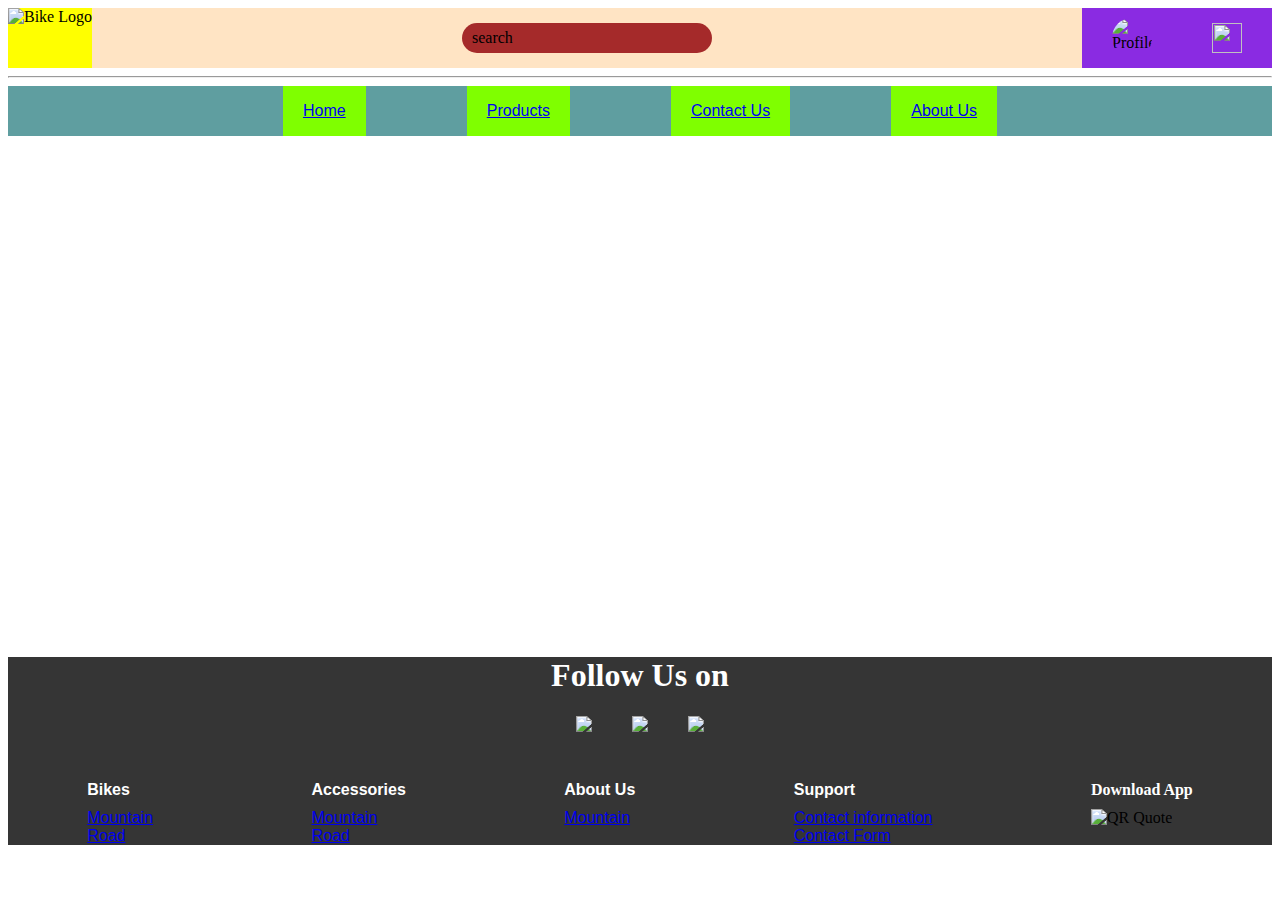
==== index.html @ 745ad94d "Update" ====
<!DOCTYPE html>
<html>
<head>
    <meta charset="UTF-8" />
    <title>title</title>
    <link rel="stylesheet" href="Style.css" type="text/css">
    <style>
        a,li{
            font-family: Arial, Helvetica, sans-serif;
        }
        .background-image{
            width: 100%;
            height: 500px;
            background-image: url(https://cdn.outsideonline.com/wp-content/uploads/2023/02/pinkbike-bike-type-lead_h.jpeg);
            background-size: cover;
        }
       

        
    </style>
</head>
<body >
    <header>
        <section class="main-header-section">

            <div class="main-header-section-logo">
                <img src="https://images-platform.99static.com//w75oA_U4veNm_rXBh2MXazF2BUs=/418x437:1572x1591/fit-in/500x500/99designs-contests-attachments/123/123162/attachment_123162739" 
                alt="Bike Logo" style="width: fit-content;">
            </div>
            <div class="main-header-section-search">
                <p style="padding-left:10px;">search</p>
            </div>

            <div class="main-header-section-profile">
                <img src="../Photos/IMG_20220201_143502.png" class="main-header-section-pic" alt="Profile" >
                <img src="../Photos/Cart.png" class="main-header-section-cart">
            </div>

        </section>
        <hr>
        <section>
            <nav class="main-header-section-nav">
                <ul id="ul-nostyle">
                    <li><a href="index.html">Home</a></li>
                    <li><a href="index.html">Products</a></li>
                    <li><a href="index.html">Contact Us</a></li>
                    <li><a href="index.html">About Us</a></li>
                </ul>
            </nav>
        </section>
    </header>
    <section class="background-image">
        
    </section>
    
    
    
</body>
<footer style="background-color:rgb(53, 53, 53);">

    <!--Social Media-->
    <h1 style="text-align: center;color: white;">Follow Us on</h1>
    <div class="main-footer-sm">
        <a href="https://www.facebook.com/">
            <img src="../Photos/FaceBook.png">
        </a>
        <a href="https://www.instagram.com/">
            <img src="../Photos/Instagram.png">
        </a>
        <a href="https://twitter.com/">
            <img src="../Photos/Twitter.png">
        </a>
    </div>

    <!--Site Map-->
    <div class="main-footer-sitemap">
        <ul id="ul-nostyle">
            <li class="main-footer-sitemap-catagory">Bikes</li>
            <li><a href="#">Mountain</a></li>
            <li><a href="#">Road</a></li>
        </ul>
        <ul id="ul-nostyle">
            <li class="main-footer-sitemap-catagory">Accessories</li>
            <li><a href="#">Mountain</a></li>
            <li><a href="#">Road</a></li>
        </ul>
        <ul id="ul-nostyle">
            <li class="main-footer-sitemap-catagory">About Us</li>
            <li><a href="#">Mountain</a></li>
        </ul>
        <ul id="ul-nostyle">
            <li class="main-footer-sitemap-catagory">Support</li>
            <li><a href="#">Contact information</a></li>
            <li><a href="#">Contact Form</a></li>
        </ul>
        <div>
            <p class="main-footer-app">Download App</p>
            <img src="#" alt="QR Quote">
            

        </div>
    </div>
    
</footer>
</html>
---- Style.css ----
a{
    cursor: pointer;
}
#ul-nostyle{
    list-style: none;
    padding: 0px;
    margin: 0px;
}
 
.main-header-section{
    width: 100%;
    height: 60px;
    background-color: bisque;
    display: flex;
    justify-content: space-between;
    align-items: center;
}
.main-header-section-logo{
    width: fit-content;
    height: 100% ;

    background-color: yellow;
    display: flex;   
}
.main-header-section-search{
    width: 250px;
    height: 50%;
    border-radius: 20px;
    background-color: brown;
    display: flex;
    align-items: center;
}
.header-section-main-search p{
    padding-left: 10px;
    width: 100%;
    
    
}
.main-header-section-profile{
    background-color: blueviolet;
    width: fit-content;
    height: 100%;
    display: flex;
    justify-content: space-around;
    align-items: center;
}
.main-header-section-pic{
    width: 40px;
    height: 40px;
    margin:0 30px;
    border-radius: 24px;
    background-size: cover;
}
.main-header-section-cart{
    width: 30px;
    height: 30px;
    margin:0 30px;
    background-size: cover
}
.main-header-section-nav ul{
    background-color: cadetblue;
    width: 100%;
    height: 50px;
    display: flex;
    flex:0 50%;
    justify-content: center;
}
.main-header-section-nav ul li{
    background-color: chartreuse;
    line-height: 50px;
    padding:0 20px ;
    margin: 0 4%;
}

/*Footer*/
.main-footer-sm{
    width: 100%;
    height: 35px;
    margin: 0 0 30px;
    display: flex;
    justify-content: center;
}
.main-footer-sm img{
    height: 100%;
    margin:0 20px;
}

.main-footer-sitemap{
    display: flex;
    justify-content: space-around;
}
.main-footer-sitemap-catagory,.main-footer-app{
    margin:0 0 10px ;
    font-weight: bold;
    color: white;
}
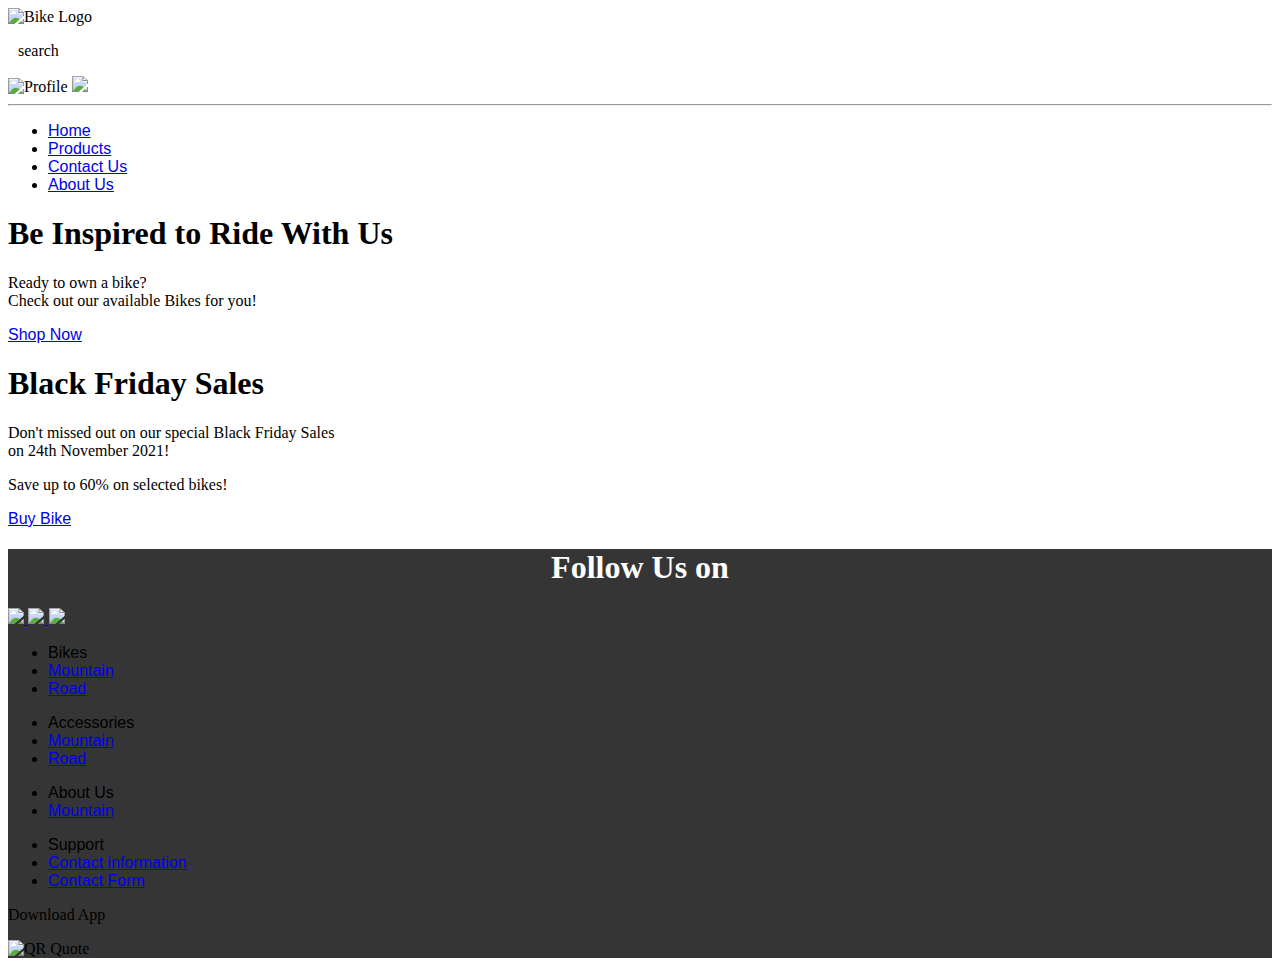
==== commit 04b227a5: "Added 2 product pages (mountain bike & road bike)." ====
--- a/index.html
+++ b/index.html
@@ -3,23 +3,20 @@
 <head>
     <meta charset="UTF-8" />
     <title>title</title>
-    <link rel="stylesheet" href="Style.css" type="text/css">
+    <link rel="stylesheet" href="Main.css" type="text/css">
+    <link rel="stylesheet" href="Index.css" type="text/css">
     <style>
         a,li{
-            font-family: Arial, Helvetica, sans-serif;
+            font-family:Arial, Helvetica, sans-serif;
         }
-        .background-image{
-            width: 100%;
-            height: 500px;
-            background-image: url(https://cdn.outsideonline.com/wp-content/uploads/2023/02/pinkbike-bike-type-lead_h.jpeg);
-            background-size: cover;
-        }
-       
+
 
         
     </style>
 </head>
 <body >
+
+    <!-- Header -->
     <header>
         <section class="main-header-section">
 
@@ -42,20 +39,45 @@
             <nav class="main-header-section-nav">
                 <ul id="ul-nostyle">
                     <li><a href="index.html">Home</a></li>
-                    <li><a href="index.html">Products</a></li>
-                    <li><a href="index.html">Contact Us</a></li>
-                    <li><a href="index.html">About Us</a></li>
+                    <li><a href="Products.html">Products</a></li>
+                    <li><a href="#">Contact Us</a></li>
+                    <li><a href="#">About Us</a></li>
                 </ul>
             </nav>
         </section>
     </header>
-    <section class="background-image">
+
+
+    <!-- Main Content -->
+    <!-- Content 1 -->
+    <section class="main-body-content1">
+        <h1>Be Inspired to Ride With Us</h1>
+        <p>Ready to own a bike?<br>
+            Check out our available Bikes for you!
+        </p>    
         
+        <a href="#" class="main-body-content1-button">Shop Now</a>
     </section>
+
+    <!-- Content 2 -->
+    <section class="main-body-content2">
+        <h1>
+            Black Friday Sales</h1>
+        <p>
+            Don't missed out on our special Black Friday Sales<br>
+            on 24th November 2021!<br>
+        </p>   
+        <p>Save up to 60% on selected bikes!</p> 
+        
+        <a href="#" class="main-body-content2-button"> Buy Bike</a>
+    </section>
+
     
     
-    
+
+
 </body>
+
 <footer style="background-color:rgb(53, 53, 53);">
 
     <!--Social Media-->
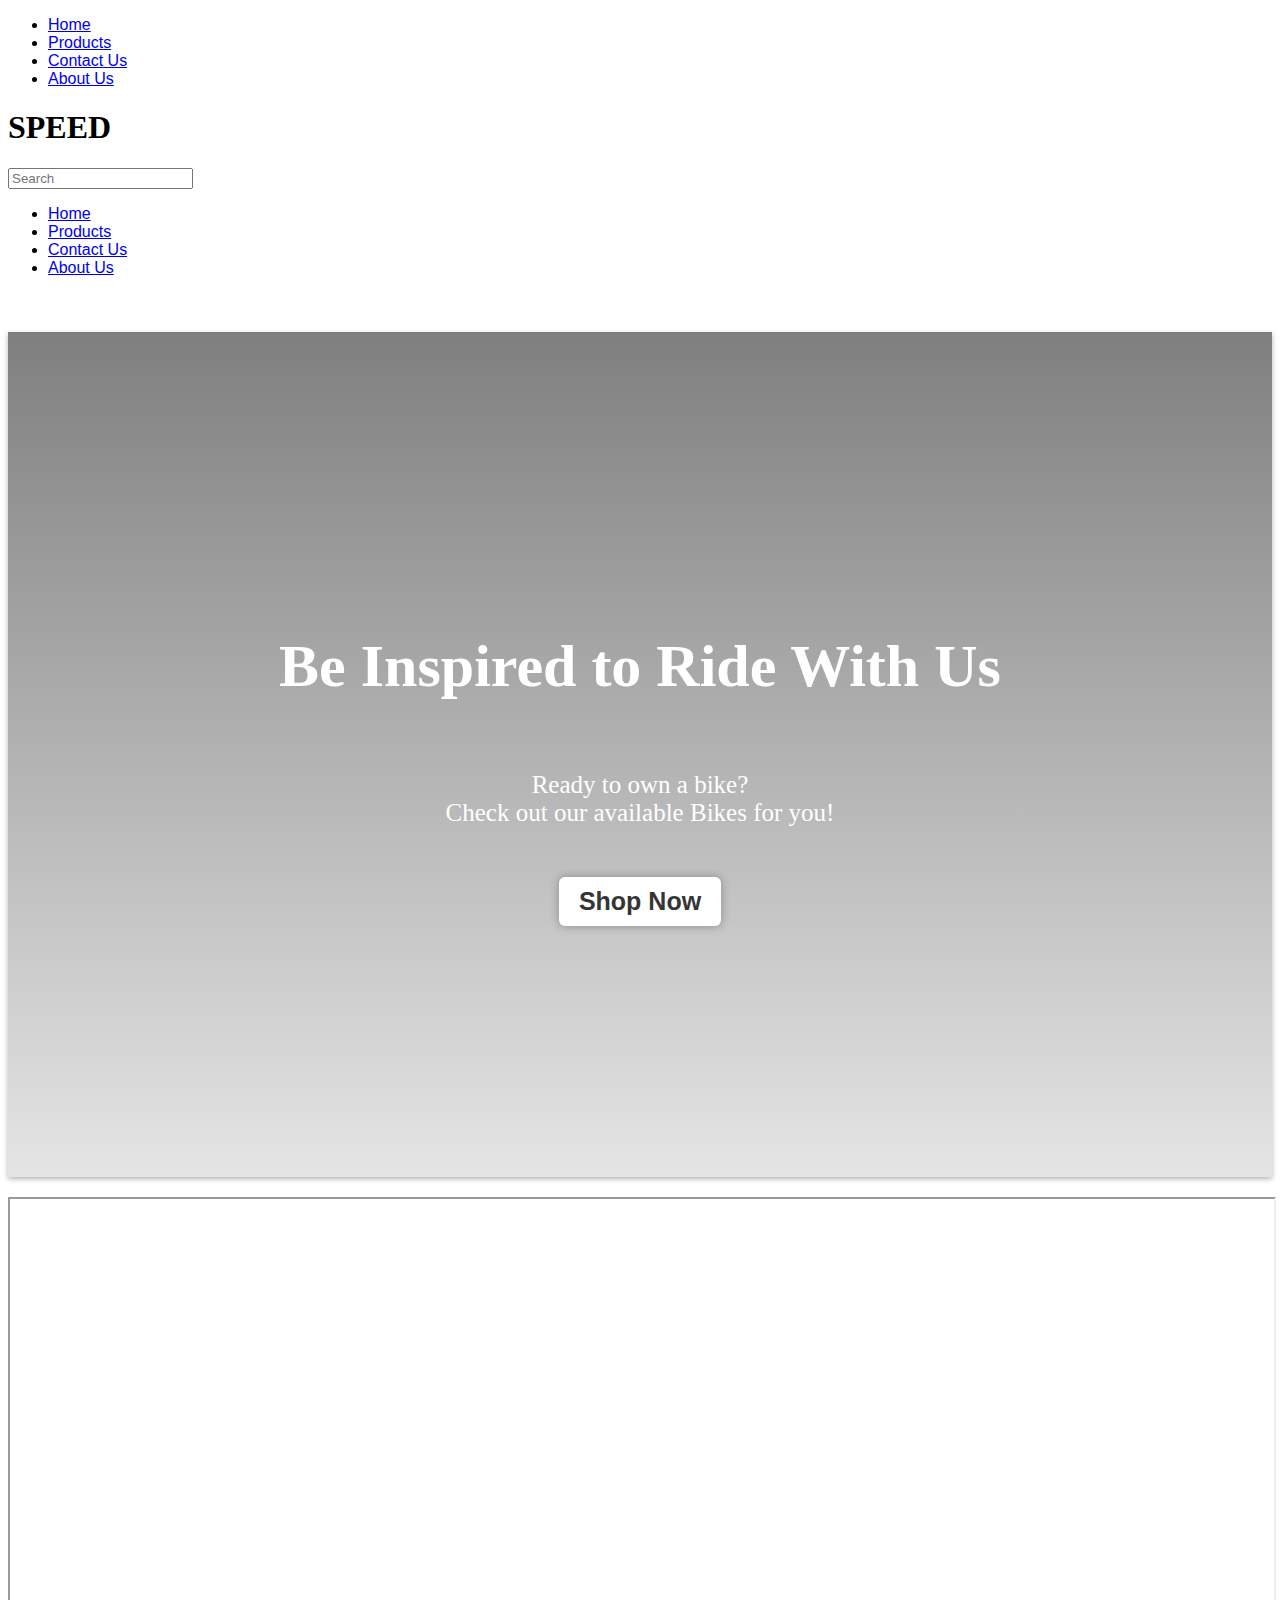
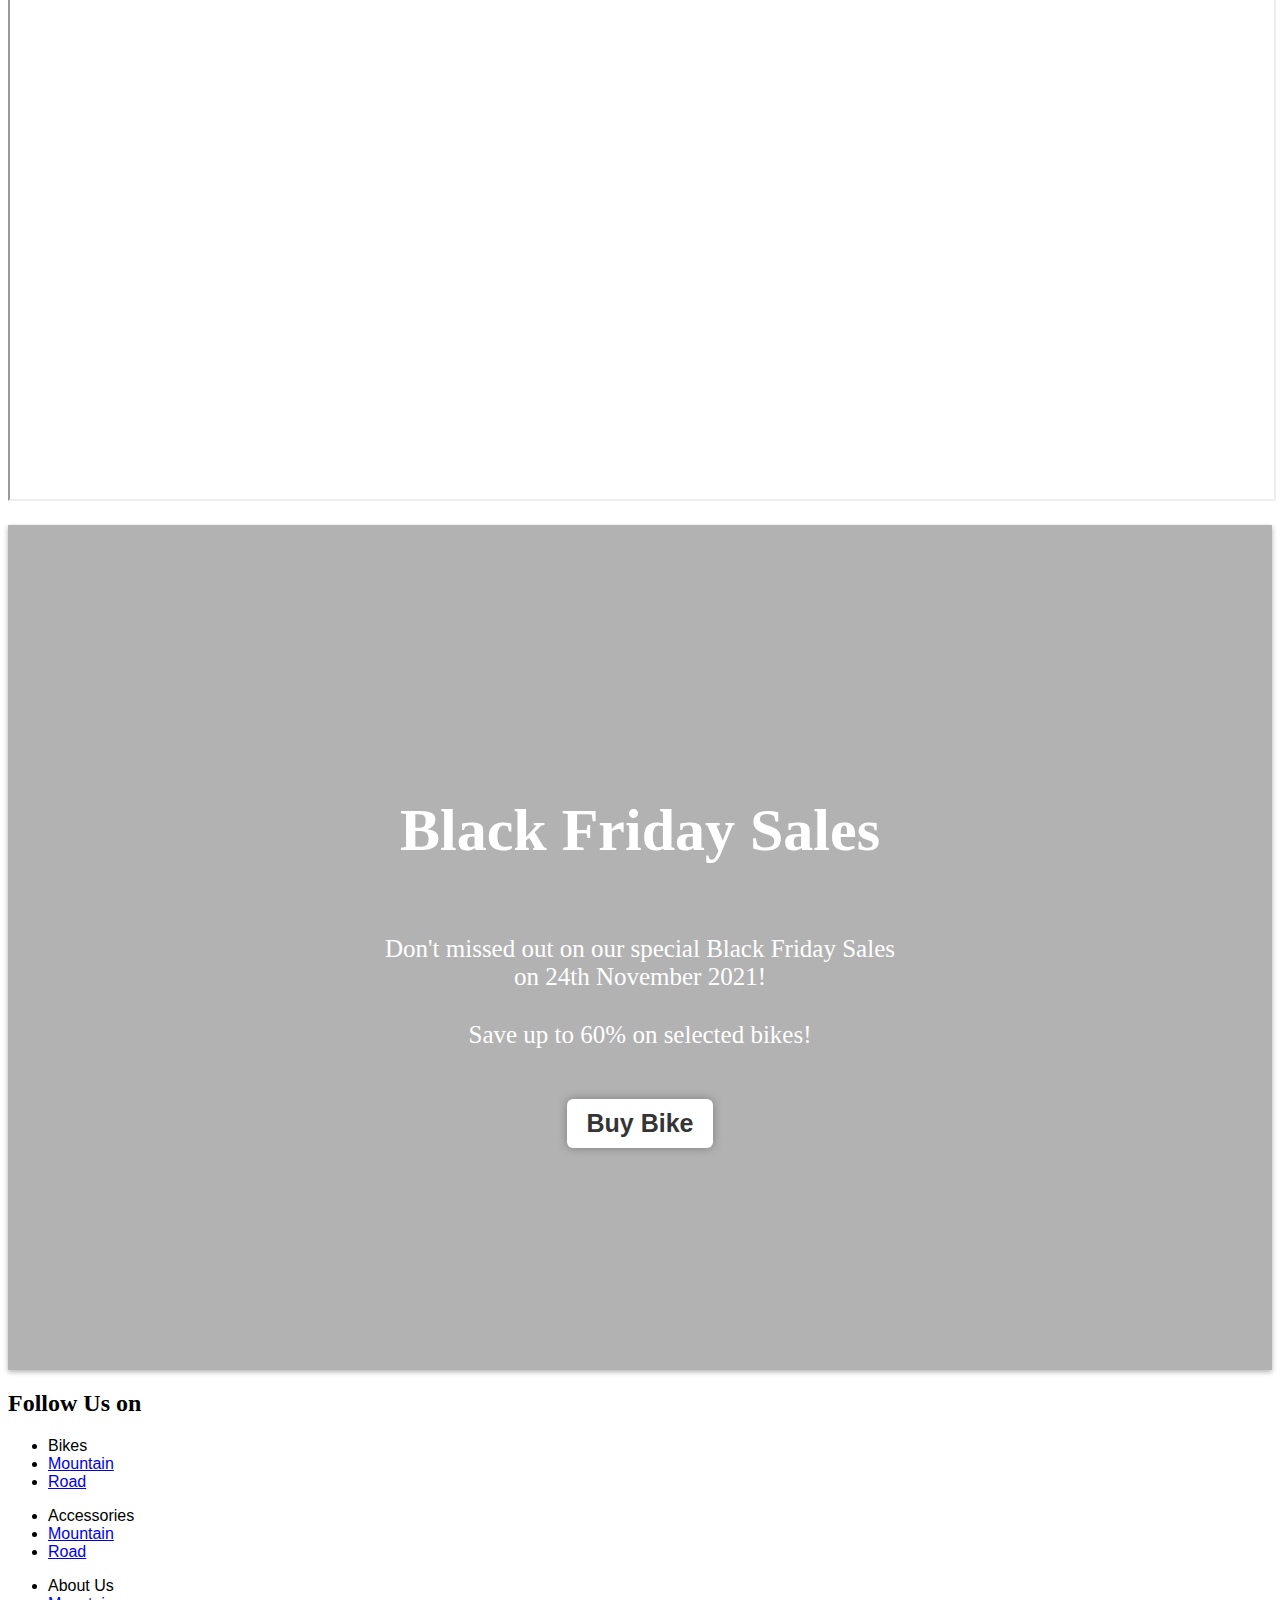
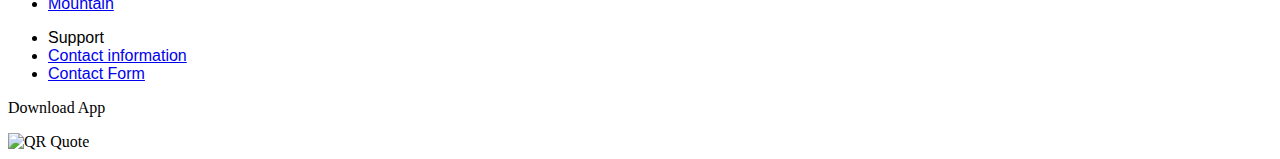
==== commit df602ea3: "Tried validating contact us form" ====
--- a/index.html
+++ b/index.html
@@ -1,127 +1,149 @@
 <!DOCTYPE html>
 <html>
-<head>
-    <meta charset="UTF-8" />
-    <title>title</title>
-    <link rel="stylesheet" href="Main.css" type="text/css">
-    <link rel="stylesheet" href="Index.css" type="text/css">
-    <style>
-        a,li{
-            font-family:Arial, Helvetica, sans-serif;
-        }
+    <head>
+        <meta charset="UTF-8" >
+        <title>title</title>
+        <link rel="stylesheet" href="/main.css" type="text/css">
+        <link rel="stylesheet" href="/normalised.css" type="text/css">
+        <script src="https://kit.fontawesome.com/cc3cb1dbea.js" crossorigin="anonymous"></script>
+        <style>
+            a,li{
+                font-family:Arial, Helvetica, sans-serif;
+            }
 
+            #content-1{
+                margin:55px 0 20px;
 
-        
-    </style>
-</head>
-<body >
+                background-image:linear-gradient(rgba(0, 0, 0, 0.5),rgba(0, 0, 0, 0.1)), url(https://euvtp6itt8g.exactdn.com/en/wp-content/uploads/2016/08/rennrad-sprint-1920x850.jpg);
+                background-position: center ;
+                background-size: cover;
+            }
 
-    <!-- Header -->
-    <header>
-        <section class="main-header-section">
+            #content-2{
+                width: 100%;
+                height: 100vh;
+                margin:0 0 20px ;
+            }
 
-            <div class="main-header-section-logo">
-                <img src="https://images-platform.99static.com//w75oA_U4veNm_rXBh2MXazF2BUs=/418x437:1572x1591/fit-in/500x500/99designs-contests-attachments/123/123162/attachment_123162739" 
-                alt="Bike Logo" style="width: fit-content;">
+            #content-3{
+                margin:0 0 20px ;
+
+                background-image:linear-gradient(rgba(0, 0, 0, 0.3),rgba(0, 0, 0, 0.3)), url(https://cdn.road.cc/sites/default/files/styles/main_width/public/2021-specialized-tarmac-sl7-head-tube.jpg);
+                background-position: center ;
+                background-size: cover;
+            }
+        </style>
+    </head>
+    <body>
+
+        <!-- Header -->
+        <nav class="main-header-menu">
+            <ul class="ul-nostyle">
+                <li><a href="index.html">Home</a></li>
+                <li><a href="/products_road_bike.html">Products</a></li>
+                <li><a href="/contact_us.html">Contact Us</a></li>
+                <li><a href="/about_us.html">About Us</a></li>
+            </ul>
+        </nav>
+
+        <header class="main-header">
+
+            <div class="main-header-logo">
+                <div class="main-header-menu-button">
+                </div>
+                <i class="fa-solid fa-person-biking"></i>
+                <h1>SPEED</h1>
             </div>
-            <div class="main-header-section-search">
-                <p style="padding-left:10px;">search</p>
+            
+            <div class="main-header-search">
+                <input type="search" placeholder="Search">
             </div>
 
-            <div class="main-header-section-profile">
-                <img src="../Photos/IMG_20220201_143502.png" class="main-header-section-pic" alt="Profile" >
-                <img src="../Photos/Cart.png" class="main-header-section-cart">
-            </div>
-
-        </section>
-        <hr>
-        <section>
-            <nav class="main-header-section-nav">
-                <ul id="ul-nostyle">
+            <nav class="main-header-nav">
+                <ul class="ul-nostyle">
                     <li><a href="index.html">Home</a></li>
-                    <li><a href="Products.html">Products</a></li>
-                    <li><a href="#">Contact Us</a></li>
-                    <li><a href="#">About Us</a></li>
+                    <li><a href="/products_road_bike.html">Products</a></li>
+                    <li><a href="/contact_us.html">Contact Us</a></li>
+                    <li><a href="/about_us.html">About Us</a></li>
                 </ul>
             </nav>
+            
+        </header>
+        <!-- Header Ends Here-->
+
+        <!-- Content 1 starts Here -->
+        <section class="main-body-content-type1" id="content-1">
+            <h2>Be Inspired to Ride With Us</h2>
+            <p>Ready to own a bike?<br>Check out our available Bikes for you!</p>    
+            <a href="products_road_bike.html" class="main-body-content-type1-button">Shop Now</a>
         </section>
-    </header>
+        <!-- Content 1 Ends Here-->
 
+        <!-- Content 2 -->
+        <iframe id="content-2" src="https://www.youtube.com/embed/udRls1zoNAI?si=Wi-aCG4J1lYtPG-J" 
+            title="YouTube video player" allowfullscreen>
+        </iframe>
+        <!-- Content 2 Ends Here-->
 
-    <!-- Main Content -->
-    <!-- Content 1 -->
-    <section class="main-body-content1">
-        <h1>Be Inspired to Ride With Us</h1>
-        <p>Ready to own a bike?<br>
-            Check out our available Bikes for you!
-        </p>    
+        <!-- Content 3 -->
+        <section class="main-body-content-type1" id="content-3">
+            <h2>Black Friday Sales</h2>
+            <p>
+                Don't missed out on our special Black Friday Sales<br>
+                on 24th November 2021!<br>
+            </p>   
+            <p>Save up to 60% on selected bikes!</p> 
+            
+            <a href="#" class="main-body-content-type1-button"> Buy Bike</a>
+        </section>
+        <!-- Content 3 Ends Here-->
+
+        <!-- Footer -->
+        <footer class="main-footer-container">
+
+            <!--Social Media-->
+            <h2>Follow Us on</h2>
+            <div class="main-footer-sm">
+                <a href="https://www.facebook.com/">
+                    <i class="fa-brands fa-facebook-f" style="color: white;"></i>
+                </a>
+                <a href="https://www.instagram.com/">
+                    <i class="fa-brands fa-instagram" style="color: white;"></i>
+                </a>
+                <a href="https://twitter.com/">
+                    <i class="fa-brands fa-twitter" style="color: white;"></i>
+                </a>
+            </div>
         
-        <a href="#" class="main-body-content1-button">Shop Now</a>
-    </section>
-
-    <!-- Content 2 -->
-    <section class="main-body-content2">
-        <h1>
-            Black Friday Sales</h1>
-        <p>
-            Don't missed out on our special Black Friday Sales<br>
-            on 24th November 2021!<br>
-        </p>   
-        <p>Save up to 60% on selected bikes!</p> 
+            <!--Site Map-->
+            <div class="main-footer-sitemap">
+                <ul class="ul-nostyle">
+                    <li>Bikes</li>
+                    <li><a href="#">Mountain</a></li>
+                    <li><a href="#">Road</a></li>
+                </ul>
+                <ul class="ul-nostyle">
+                    <li>Accessories</li>
+                    <li><a href="#">Mountain</a></li>
+                    <li><a href="#">Road</a></li>
+                </ul>
+                <ul class="ul-nostyle">
+                    <li>About Us</li>
+                    <li><a href="#">Mountain</a></li>
+                </ul>
+                <ul class="ul-nostyle">
+                    <li>Support</li>
+                    <li><a href="#">Contact information</a></li>
+                    <li><a href="#">Contact Form</a></li>
+                </ul>
+                <div>
+                    <p class="main-footer-app">Download App</p>
+                    <img src="/Photos/qr_quote" alt="QR Quote">
+                    
+                </div>
+            </div>
+        </footer>
         
-        <a href="#" class="main-body-content2-button"> Buy Bike</a>
-    </section>
-
-    
-    
-
-
-</body>
-
-<footer style="background-color:rgb(53, 53, 53);">
-
-    <!--Social Media-->
-    <h1 style="text-align: center;color: white;">Follow Us on</h1>
-    <div class="main-footer-sm">
-        <a href="https://www.facebook.com/">
-            <img src="../Photos/FaceBook.png">
-        </a>
-        <a href="https://www.instagram.com/">
-            <img src="../Photos/Instagram.png">
-        </a>
-        <a href="https://twitter.com/">
-            <img src="../Photos/Twitter.png">
-        </a>
-    </div>
-
-    <!--Site Map-->
-    <div class="main-footer-sitemap">
-        <ul id="ul-nostyle">
-            <li class="main-footer-sitemap-catagory">Bikes</li>
-            <li><a href="#">Mountain</a></li>
-            <li><a href="#">Road</a></li>
-        </ul>
-        <ul id="ul-nostyle">
-            <li class="main-footer-sitemap-catagory">Accessories</li>
-            <li><a href="#">Mountain</a></li>
-            <li><a href="#">Road</a></li>
-        </ul>
-        <ul id="ul-nostyle">
-            <li class="main-footer-sitemap-catagory">About Us</li>
-            <li><a href="#">Mountain</a></li>
-        </ul>
-        <ul id="ul-nostyle">
-            <li class="main-footer-sitemap-catagory">Support</li>
-            <li><a href="#">Contact information</a></li>
-            <li><a href="#">Contact Form</a></li>
-        </ul>
-        <div>
-            <p class="main-footer-app">Download App</p>
-            <img src="#" alt="QR Quote">
-            
-
-        </div>
-    </div>
-    
-</footer>
+        <script src="/main.js"></script>
+    </body>
 </html>--- a/normalised.css
+++ b/normalised.css
@@ -0,0 +1,839 @@
+/* Content type 1 */
+.main-body-content-type1 {
+    width: 100%;
+    height: calc(100vh - 55px);
+    /* Excluding the height of the navigation */
+
+    box-shadow: 0 2px 5px rgba(0,0,0,0.3);
+
+    background-position: center;
+    background-repeat: no-repeat;
+    background-size: cover;
+    
+    display: flex;
+    flex-direction: column;
+    justify-content: center;
+    align-items: center;
+    /* Align to centre of the container */
+}
+.main-body-content-type1 h2{
+    color: white;
+    font-size: 60px;
+    text-align: center;
+}
+.main-body-content-type1 p{
+    max-width: 70%; /* To make sure the text is not too wide */
+    margin: 20px 0 10px;
+
+    color: white;
+    font-weight: 500;
+    font-size: 25px;
+    text-align: center;
+}
+
+.main-body-content-type1-button{
+    background-color: #ffff;
+    margin-top:40px;
+    padding: 10px 20px;
+    border-radius: 6px;
+    box-shadow: 0 0 10px rgba(0, 0, 0, 0.3);
+
+    text-decoration: none;
+    color: rgb(53, 53, 53);
+    font-weight: 600;
+    font-size: 25px;
+}
+.main-body-content-type1-button:hover{
+    /* visual effect when hoverd */
+    background-color: rgb(241, 158, 41);
+    color: #ffff;
+    transform: translateY(-5px); /* Move up 5px */
+    transition: 0.2s ease-in-out
+}
+
+/* Tablet Version */
+@media screen and (max-width: 768px){
+    .main-body-content-type1 h2{
+        font-size: 50px;
+    }
+    .main-body-content-type1 p{
+        font-size: 20px;
+    }
+    .main-body-content-type1-button{
+        font-size: 20px;
+    }
+}
+
+/* Mobile Version */
+@media screen and (max-width: 576px){
+    .main-body-content-type1 h2{
+        max-width: 70%;
+        font-size: 40px;
+    }
+}
+
+/* Content type 2 */
+.main-body-content-type2{
+    width: 90%;
+    margin: 0 auto 55px; /* Leave some space at the corner*/
+
+    display: flex;
+    justify-content: space-between;
+    align-items: center;
+    gap: 20px;
+}
+.main-body-content-type2-text h2{
+    color: rgb(0, 0, 0);
+    font-size: 50px;
+    text-align: left;
+    margin-bottom: 35px;
+}
+.main-body-content-type2 p{
+    color: rgb(0, 0, 0);
+    font-weight: 500;
+    font-size: 25px;
+    text-align: left;
+}
+
+.main-body-content-type2-image{
+    max-width: 60%; /* Ensure image is not too big */
+    height: fit-content;
+
+    object-fit: cover;
+    object-position: center; /* Ensure the cropped image is centered*/
+    box-shadow: 0 0px 7px rgba(0,0,0,0.4);
+    border-radius: 24px;
+}
+
+/* Tablet Version */
+@media screen and (max-width: 768px){
+    .main-body-content-type2-text,
+    .main-body-content-type2-image{
+        max-width: none;
+        width: 100%;
+        flex-basis: 100%;
+        /* Ensure image takes the the 
+        space of the container */
+    }
+}
+/* Content type 2 Ends Here */
+
+/* Content type 3 */
+.contactus-contact-type3-container{
+    width: 90%;
+    height: fit-content;
+    padding: 40px 20px;
+    margin: 0 auto 45px;  /* Leave some space at conrer */
+
+    background-color: #f1f1f1;
+    border-radius: 12px;
+    box-shadow: 0 0px 5px rgba(0,0,0,0.3);
+    /* Decorate background */
+
+    display: flex;
+    flex-direction: column;
+    justify-content: center;
+    align-items: center;
+    gap: 50px
+}
+
+.contactus-contact-type3-container h2{
+    font-size: 45px;
+}
+
+.contactus-contact-details{
+    width: 100%;
+    height: fit-content;
+
+    display: flex;
+    justify-content: space-between;
+    align-items: start;
+    gap: 30px;
+}
+.contactus-contact-details div i{
+    font-size: xx-large;
+    margin: 30px 0 20px;
+
+    display: flex;
+    justify-content: center;
+}
+.contactus-contact-details div p{
+    text-align: center;
+    font-weight: normal;
+}
+
+@media screen and (max-width: 768px){
+    .contactus-contact-type3-container{
+        width: 80%; /* Change size of container */
+    }
+    .contactus-contact-details{
+        flex-wrap: wrap;
+    }
+    .contactus-contact-details div{
+        flex-basis: 45%;
+        /* Ensure 1 line only has 2 details */
+    }
+    .contactus-contact-details div p{
+        font-size: normal;
+    }
+}
+@media screen and (max-width: 576px){
+    .contactus-contact-details div{
+        flex-basis: 100%;
+        /* Ensure 1 line only has 1 detail */
+    }
+}
+/* Content type 3 Ends Here */
+
+/* Content type 4 */
+.contactus-body-content-type4-container{
+    width: 100%;
+    height: calc(100vh - 55px); /* Excluding the navigation height */
+    margin-bottom:45px ;
+
+    background-position: center;
+    background-size: cover;
+    background-position: top;
+    /* When cropped, it shows the top of image */
+    background-repeat: no-repeat;
+    box-shadow: 0 0px 7px rgba(0,0,0,0.4);
+    /* background image styling */
+    
+    display: flex;
+    justify-content: end; /* Align to the right corner*/
+    align-items: center;    
+}
+
+.contact-us{
+    max-width: 60%; /* Ensure form is not too big */
+    height: fit-content;
+    padding: 10px 20px;
+    margin-right: 20px; /* Leave some space at the corner*/
+
+    border-radius: 24px;
+    background-color: #f1f1f1;
+    /* Background styling */
+}
+
+#contact-us-form{
+    display: flex;
+    flex-wrap: wrap;
+    justify-content: space-between;
+}
+
+#contact-us h2{
+    color: rgb(53, 53, 53);
+    font-size: xx-large;
+}
+
+.input-group{
+    width: fit-content;
+    height: fit-content;
+    margin-top: 20px;
+    flex-basis: 48%;
+    /* Ensure 1 line only has 2 inputs */
+}
+
+.input-group p{
+    visibility: hidden;
+    /* Hide error message */
+}
+
+.input-group-textarea{
+    flex:0 100% ;
+    /* Ensure 1 line only has 1 input */
+}
+
+.input-group-textarea p{
+    visibility: hidden;
+    /* Hide error message */
+}
+
+.input-group input{
+    width:100%;
+    height: 40px;
+    padding: 0 10px;
+    
+
+    background-color: rgb(255, 255, 255);
+    box-shadow: 0 2px 3px rgba(0,0,0,0.3);
+    border: none;
+    border-radius: 5px;
+    /* Input styling */
+
+    font-size: 15px;
+    font-family: 'Assistant', sans-serif;
+}
+
+.input-group-textarea textarea{
+    width:100%;
+    height: 55px;
+    line-height: 55px; /* Ensure the placeholder is centered */
+    margin-top: 20px ;
+    padding: 0 10px;
+
+    background-color: rgb(255, 255, 255);
+    box-shadow: 0 2px 3px rgba(0,0,0,0.3);
+    border: none;
+    border-radius: 5px;
+
+    font-size: 15px;
+    font-family: 'Assistant', sans-serif;
+}
+
+.error input{
+    border:2px solid rgb(255, 0, 0);
+}
+
+.error p{
+    visibility: visible;
+    /* Show error message */
+}
+
+.success input{
+    border:2px solid rgb(0, 128, 0);
+}
+
+#contact-us-form #submit{
+    width: 100%;
+    height: 40px;
+    margin-top: 25px;
+    padding: 0 10px;
+    flex-basis: 100%; /* Ensure button takes up the whole line */
+
+    background-color: rgb(53, 53, 53);
+    box-shadow: 0 2px 3px rgba(0,0,0,0.3);
+    border: none;
+    border-radius: 5px;
+    /* Background styling */
+
+    font-size: 17px;
+    color: #ffff;
+    font-weight: bold;
+}
+#contact-us-form #submit:hover{
+    /* visual effect when hoverd */
+    background-color: rgb(241, 158, 41);
+    box-shadow: 0 2px 5px rgba(0,0,0,0.4);
+    color: #ffff;
+
+    transform: translateY(-5px);
+    transition: 0.2s ease-in-out;
+}
+
+@media screen and (max-width: 768px){
+    .contactus-body-content-type4-container{
+        justify-content: center;
+    }
+    .contact-us{
+        max-width: 80%;
+        margin-right: 0;
+    }
+}
+
+@media screen and (max-width: 576px){
+    .input-group{
+        flex-basis: 100%;
+        /* Ensure 1 line has 1 input */
+    }
+}   
+/* Type 4 Ends Here */
+
+
+/* Road Bike Products */
+.products-body-type5-container{
+    width: 90%;
+    padding-top: 55px;
+    margin: 0 auto;  /* Leave some space at corner */
+    margin-bottom: 50px;
+    padding-top: 55px;
+
+    display: flex;
+    flex-direction: column;
+    align-items: center;
+    gap: 40px
+}
+
+.products-body-type5-container h1{
+    width: fit-content;
+    height: fit-content;
+
+    font-size: 45px;
+    border-bottom: 3px solid rgb(241, 158, 41);
+}
+
+
+.products-body-type5-container section{
+    width: 100%;
+    height: fit-content;
+    
+    display: flex;
+    justify-content: space-between;
+    flex-wrap: wrap;
+    gap: 10px;
+}
+.products-body-type5-item{
+    width: fit-content;
+    margin: 20px 0;
+    flex-basis: 30%;
+
+    border-radius: 12px ;
+    background-color: #ffff;
+    box-shadow: 0 1px 3px rgba(0,0,0,0.3);
+    /* Background styling */
+    
+    display: flex;
+    flex-direction: column;
+    gap: 15px;
+}
+.products-body-type5-item:hover{
+    /* Visual effects when hovered */
+    box-shadow: 0 2px 10px rgba(0,0,0,0.5);
+    transform: translateY(-5px);
+    transition: all 0.3s ease-in-out
+}
+
+.products-body-type5-item-image{
+    width: 100%;
+    height: fit-content;
+    
+    background-color: #f1f1f1;
+    border-radius:12px 12px 0 0  ;
+
+    display: flex;
+    justify-content: center;
+    /* Ensure image is center of the item container */
+}
+
+.products-body-type5-item-image img{
+    max-width: 100%;
+    height:fit-content;
+    margin: 0 auto;
+
+    object-position: center;
+    object-fit: cover;
+    border-radius: 12px 12px 0 0;
+}
+
+.products-body-type5-item-color{
+    width: 100%;
+    height: 35px;
+    padding: 0 20px; /* Leave some space at the corner */
+    
+    display: flex;
+    justify-content: start;
+    align-items: center;
+}
+
+.products-body-type5-item-color li {
+    width: 35px;
+    height: 35px;
+    margin-right:20px; /* Space out co */
+
+    border: 0.5px solid rgb(53, 53, 53);
+    border-radius: 24px;
+}
+.products-body-type5-item h2{
+    padding: 0 20px;
+    color: rgb(53, 53, 53);
+}
+
+.products-body-type5-item p{
+    padding: 0 20px;
+    margin: 10px 0;
+
+    font-size: 20px;
+    font-weight: bold;
+    color: rgb(53, 53, 53);
+}
+
+@media screen and (max-width: 768px){
+    .products-body-type5-item{
+        flex-basis: 48%;
+        /* Ensure 1 line has 2 items */
+    }   
+}
+@media screen and (max-width: 576px){
+    .products-body-type5-item{
+        flex-basis: 100%;
+        /* Ensure 1 line has 2 items */
+    }   
+}
+/* Road Bike Products Stops Here */
+
+/* Item Page Starts Here */
+.products-body-type6-container{
+    height: calc(100vh - 55px); /* Excluding the navigation height */
+    margin: 55px 0 100px;
+
+    display: flex;
+    justify-content: space-between;
+    align-items: center;
+}
+
+.products-body-type6-image{
+    width:auto ; /* Ensure image is not too big */
+    height: 100%;
+
+    background-color: #f1f1f1;
+    display: flex;
+    align-items: center;
+}
+
+.products-body-type6-image img{
+    max-width: 100%;
+    max-height: 100%;
+    
+    object-fit: cover;
+    object-position: center;
+}
+
+.products-body-type6-content-scroll{
+    width: 600px;
+    height: 100%;
+    margin: 0 15px; /* Leave some space at the corner */
+
+    overflow: hidden;
+    overflow-y: scroll;
+    /* Create vertical scroll effect */
+}
+.products-body-type6-content-scroll div{
+    margin: 20px 0;
+}
+
+.products-body-type6-content-scroll h1{
+    margin:20px 0 ;
+    font-size: 45px;
+}
+
+.products-body-type6-content-scroll h2{
+    margin: 5px 0;
+    font-size: 25px;
+    font-weight: bolder;
+}
+
+.products-body-type6-content-scroll p{
+    font-size: 17px;
+    font-weight: 500;    
+    line-height: 20px;
+}
+
+#product-body-type6-form-item div{
+    width: 100%;
+    height: fit-content;
+    margin-bottom: 20px;
+
+    display: flex;
+    flex-wrap: nowrap;
+}
+.product-body-type6-form-item-color{
+    width: fit-content;
+    height: fit-content;
+
+    display: flex;
+    align-items: center;
+}
+
+.product-body-type6-form-item-color label{
+    margin-right: 20px;
+}
+
+.product-body-type6-form-item-color input{
+    width: 30px;
+    height: 30px;
+    margin-right:20px; /* Space out colors */
+    /* Radio button Styling */
+}
+
+.product-body-type6-form-item-size{
+    width: 100%;
+    height: 40px;
+    margin-bottom: 20px;
+
+    background-color: #f1f1f1;
+    border-radius: 3px;
+
+    font-size: larger;
+    /* Select option styling */
+}
+
+#product-body-type6-form-item-button {
+    width:100%;
+    height: 40px;
+    margin: 20px 0;
+    padding: 0 10px;
+
+    background-color: rgb(53, 53, 53);
+    box-shadow: 0 2px 3px rgba(0,0,0,0.3);
+    border: none;
+    border-radius: 5px;
+    /* Background styling */
+
+    font-size: 17px;
+    color: #ffff;
+    font-weight: bold;
+}
+
+#product-body-type6-form-item-button:hover{
+    /* visual effect when hoverd */
+    background-color: rgb(241, 158, 41);
+    box-shadow: 0 2px 5px rgba(0,0,0,0.4);
+    color: #ffff;
+
+    transform: translateY(-5px);
+    transition: 0.2s ease-in-out;
+}
+
+
+
+@media screen and (max-width: 768px){
+    .products-body-type6-container{
+        flex-wrap: wrap;
+        height: fit-content;
+    }
+    .products-body-type6-image{
+        max-width: 100%;
+        height: calc(100vh - 55px); /* Excluding the navigation height */
+    }
+    .products-body-type6-content-scroll{
+        width: 80%;
+        height: 50%;
+        margin: 0 auto; /* Leave some space at the corner */
+
+        overflow: unset;
+    }
+    
+}
+
+/* Reviews */
+.main-body-content-type7-container{
+    width: 85%;
+    margin: 0 auto 100px;  /* Leave some space at conrer */
+}
+
+.main-body-content-type7-container h2{
+    font-size: xx-large;
+    margin: 30px 0;
+}
+
+.main-body-content-type7-button{
+    width: fit-content;
+    height: fit-content;
+    padding: 15px 20px;
+
+    color: #ffff;
+    font-family: 'Assistant', sans-serif;
+    font-weight: bolder;
+    background-color: rgb(53, 53, 53);
+    border-radius: 30px;
+    /* Background styling */
+}
+
+.main-body-content-type7-reviews{
+    width: 100%;
+    height: fit-content;
+    margin: 30px 0;
+    padding: 15px 20px;
+
+    background-color: #f1f1f1;
+    border-radius: 15px;
+}
+
+.main-body-content-type7-reviews div{
+    display: inline-block; /* Put stars side by side */
+}
+.main-body-content-type7-reviews h3{
+    margin: 20px 0;
+    font-size: large;
+}
+.main-body-content-type7-reviews h4{
+    margin: 10px 0;
+    font-size: large;
+}
+
+
+/* technical Specifications */
+.product-body-type8-container{
+    width: 85%;
+    margin: 0 auto;  /* Leave some space at conrer */
+
+}
+.product-body-type8-container h2{
+    font-size: xx-large;
+}
+
+.product-body-type8-text{
+    display: flex;
+    flex-wrap: wrap;
+}
+
+.product-body-type8-text div{
+    width: fit-content;
+    flex:1 30%;
+    /* Ensure it takes up only 30% of container */
+}
+
+.product-body-type8-text div h3{
+    font-size: 25px;
+}
+
+.product-body-type8-text{
+    width: 100%;
+    height: fit-content;
+    margin: 20px 0;
+
+    display: flex;
+    justify-content: start;
+    gap: 50px;
+}
+
+.product-body-type8-text ul{
+    width: fit-content;
+    flex:1 60%;
+    /* Ensure it takes up only 60% of container */
+}
+
+.product-body-type8-text ul li:nth-child(odd){
+    width: fit-content;
+    margin:10px 0 15px;
+    font-family: 'Assistant', sans-serif;
+    font-weight: bolder;
+    font-size: x-large;
+
+    border-bottom: 2px solid rgb(241, 158, 41);
+    /* border styling */
+}
+
+.product-body-type8-text ul li:nth-child(even){
+    width: fit-content;
+    font-family: 'Assistant', sans-serif;
+    margin-bottom: 50px;
+    font-weight: lighter;
+}
+
+@media screen and (max-width: 768px){
+    .product-body-type8-text ul{
+        padding-left: 50px;
+        flex-basis: 100%;
+        /* Ensure the specs moves below */
+    }
+
+}
+/* Technical Specifications Ends Here */
+
+/* FAQ Starts Here */
+/* Content type 9*/
+.main-body-content-type9-scroll-container{
+    width: 100%;
+    height: fit-content;
+    margin: 0 auto;  /* Leave some space at conrer */
+    margin-bottom: 50px;
+
+    display: flex;
+    justify-content: space-between;
+
+    overflow-x: hidden;
+    overflow-x: scroll;
+    /* Create hortizontal scroll effect */
+}
+.main-body-content-type9-container{
+    min-width: 500px;
+    height: 300px;
+    padding: 15px 20px;
+    margin: 10px 10px;
+
+    background-size: cover;
+    background-position: center;
+    background-position: center;
+    background-repeat: no-repeat;
+    /* Background image styling */
+    box-shadow: 0 2px 5px rgba(0,0,0,0.3);
+    border-radius: 15px;
+
+    display: flex;
+    flex-direction: column;
+    justify-content: center;
+    align-items: center;
+}
+.main-body-content-type9-container h2{
+    margin-bottom: 10px;
+    text-align: center;
+    color: #ffff;
+    font-size: 25px;
+    font-weight: bolder;
+}
+.main-body-content-type9-container p{
+    width: 80%;
+    text-align: center;
+    color: #ffff;
+    font-size: 17px;
+}
+.main-body-content-type9-container a{
+    margin-top:20px;
+    padding: 5px 20px;
+
+    background-color: #ffff;
+    border-radius: 6px;
+    box-shadow: 0 0 10px rgba(0, 0, 0, 0.3);
+
+    color: rgb(53, 53, 53);
+    font-weight: 600;
+    font-size: 23px;
+}
+.main-body-content-type9-container a:hover{
+    background-color: rgb(241, 158, 41);
+    transform: translateY(-5px);
+    transition: 0.2s ease-in-out
+    /* Visual effect when hovered */
+}
+
+/* Content 9 Ends Here */
+
+/* Content type 10 */
+.main-body-content-type10-container{
+    width: 85%;
+    height: fit-content;
+    margin: 0 auto 100px;  /* Leave some space at conrer */
+}
+
+.main-body-content-type10-text{
+    width: 100%;
+    height: fit-content;
+    padding-top:55px;
+    /* Account for navigation height when a anchor 
+    tag brings user here */
+    margin-top: 75px;
+}
+.main-body-content-type10-text h2{
+    margin: 40px 0;
+    font-size: 45px;
+    text-align: center;
+}
+.main-body-content-type10-text img{
+    width: 100%;
+    height: auto;
+
+    object-fit: cover;
+    object-position: center;
+    border-radius: 50px;
+    /* Image styling */
+}
+.main-body-content-type10-text div h3{
+    width: fit-content;
+    font-size: 35px;
+    margin: 50px 0 30px;
+
+    border-bottom: 2px solid rgb(241, 158, 41);
+    /* Add border styling */
+}
+.main-body-content-type10-text div p{
+    font-size: 18px;
+    margin: 20px 0;
+}
+.main-body-content-type10-text div ul li{
+    font-size: 18px;
+    margin: 20px 0;
+    margin-left: 15px;
+    /* Accounts for the dots in unordered list
+    which will appears outside of its container */
+}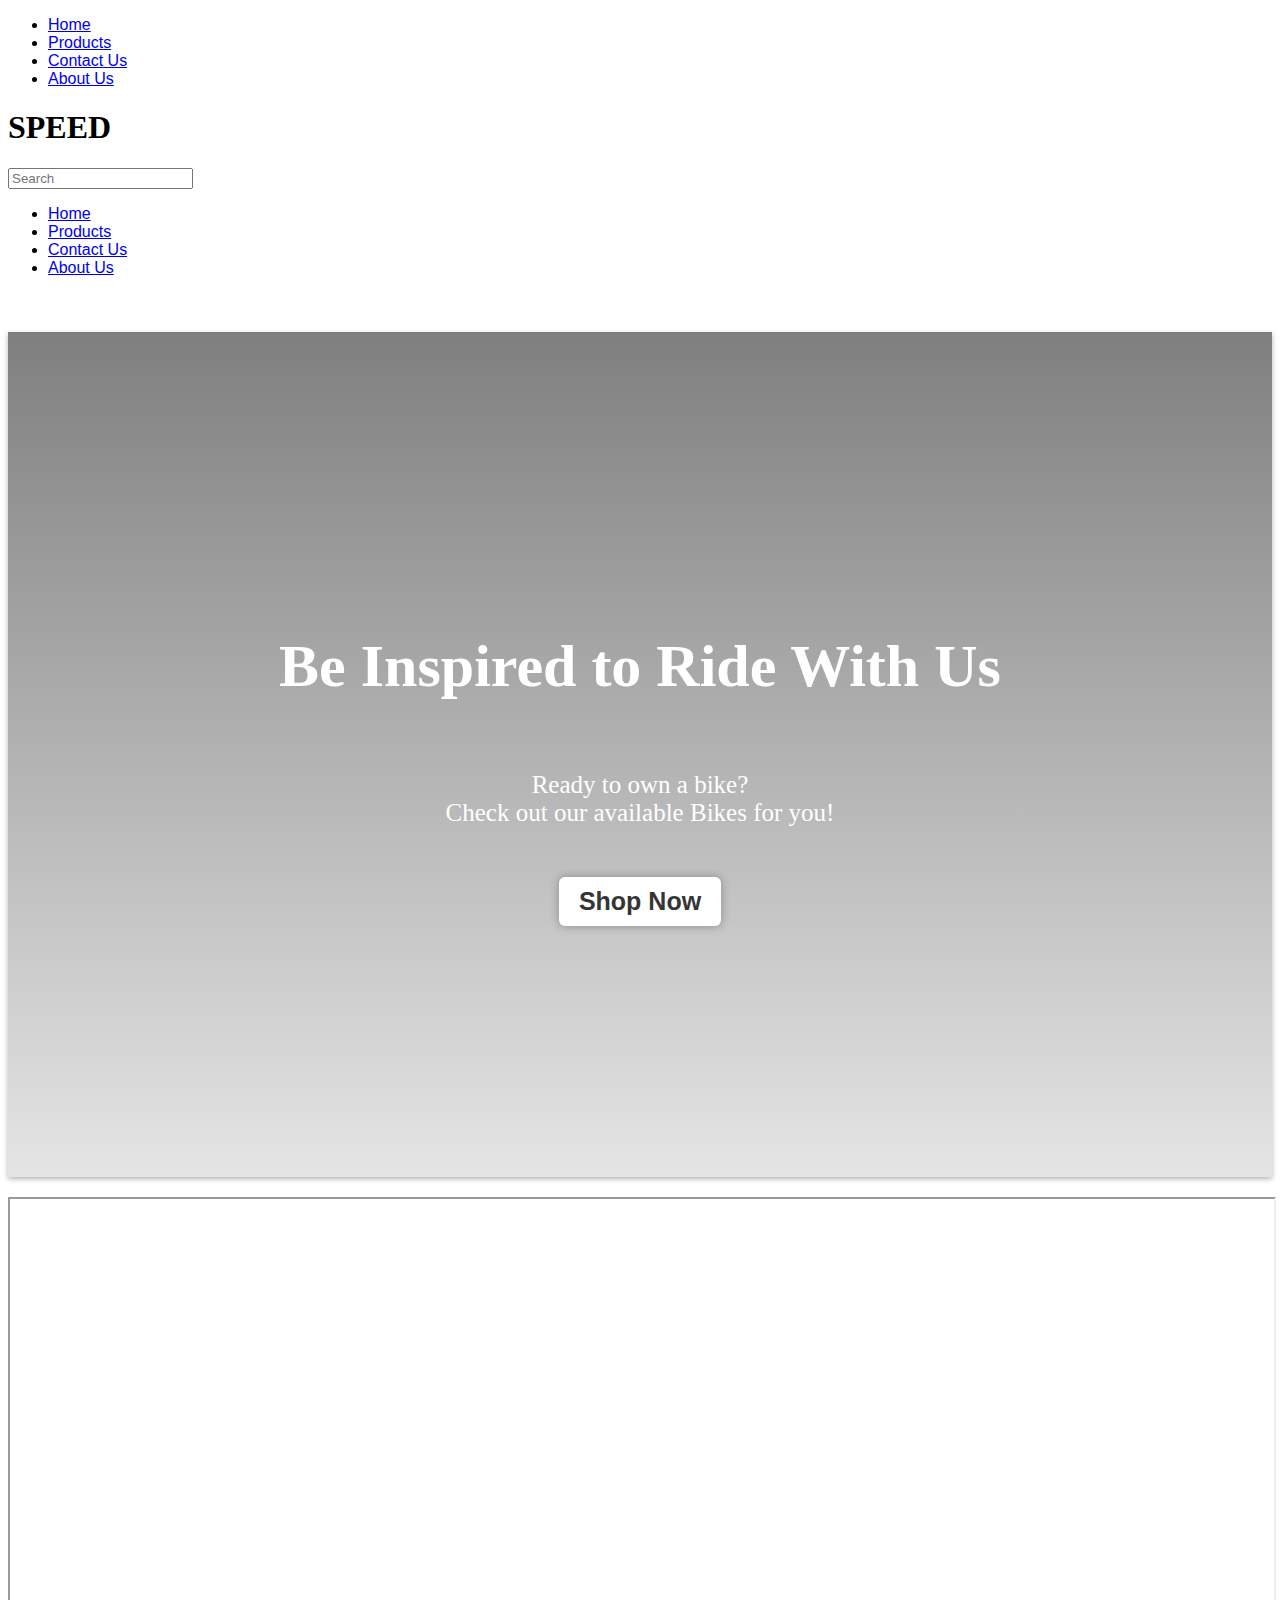
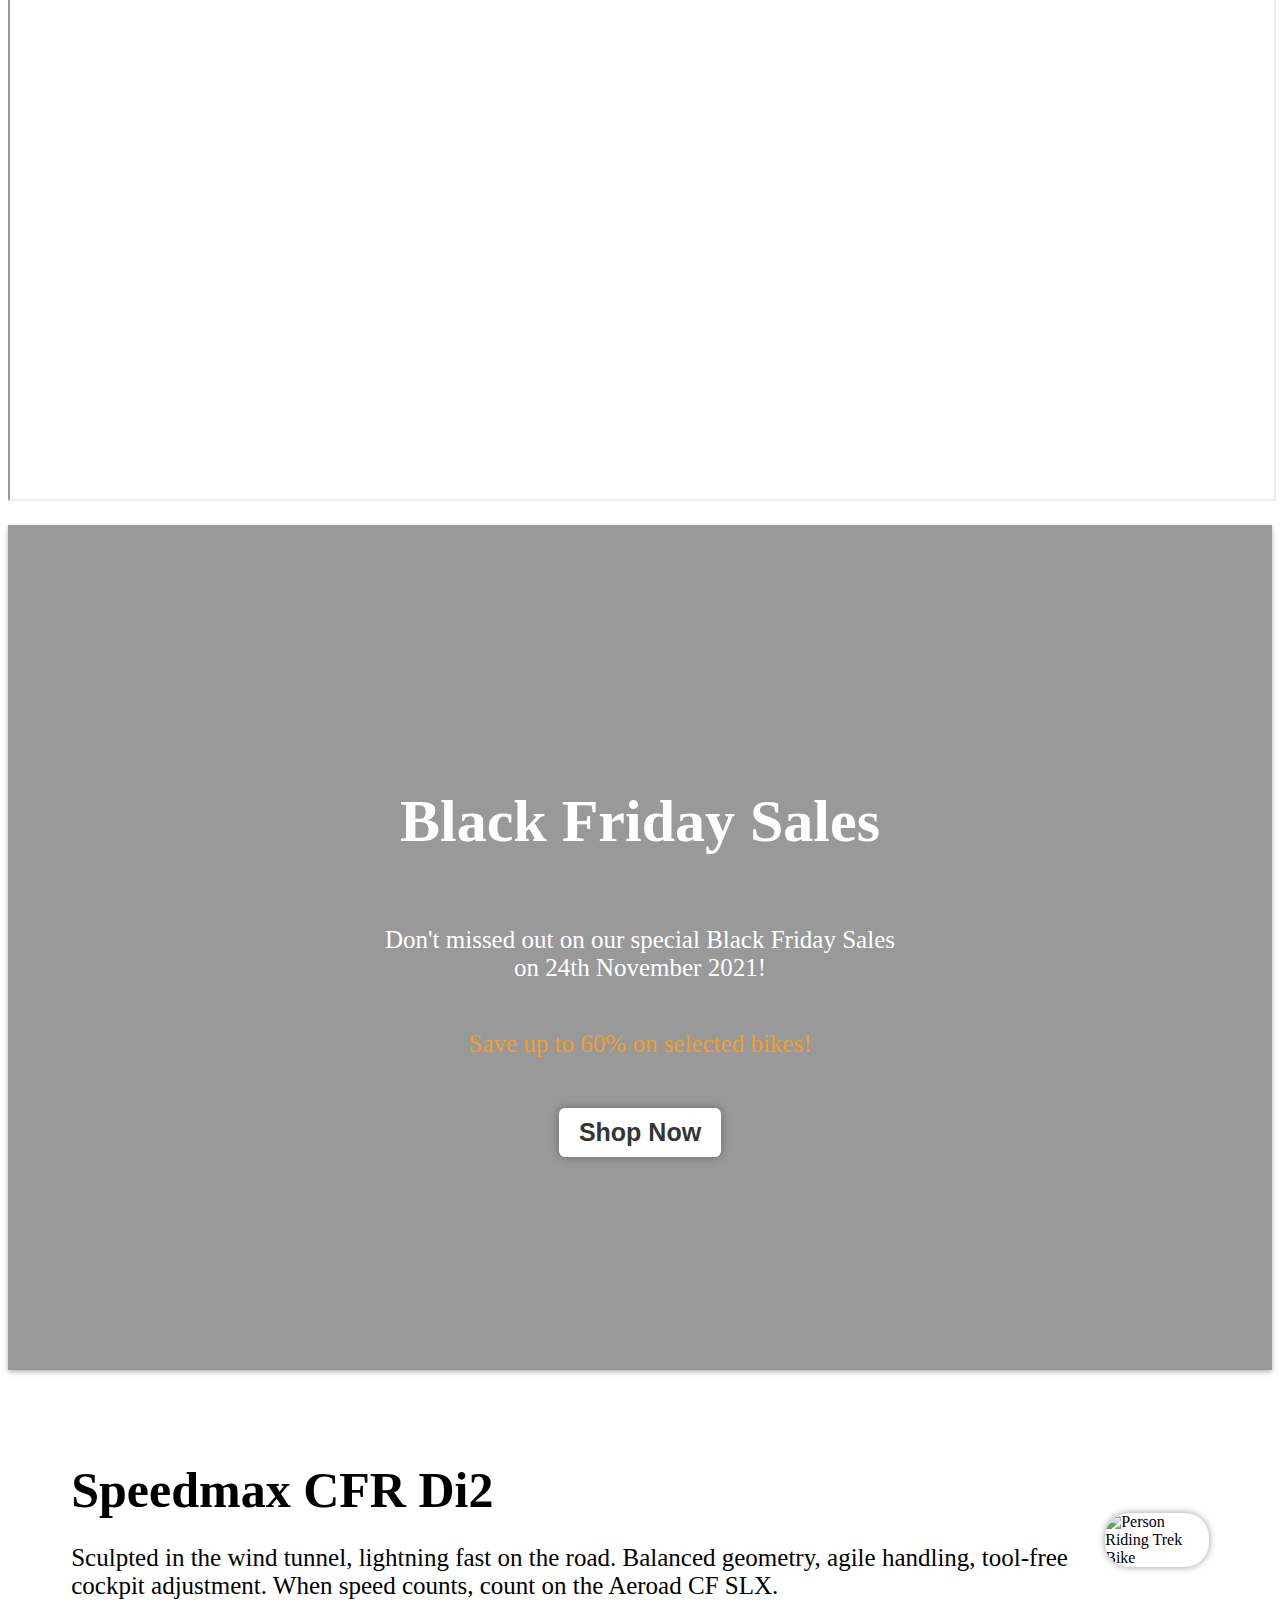
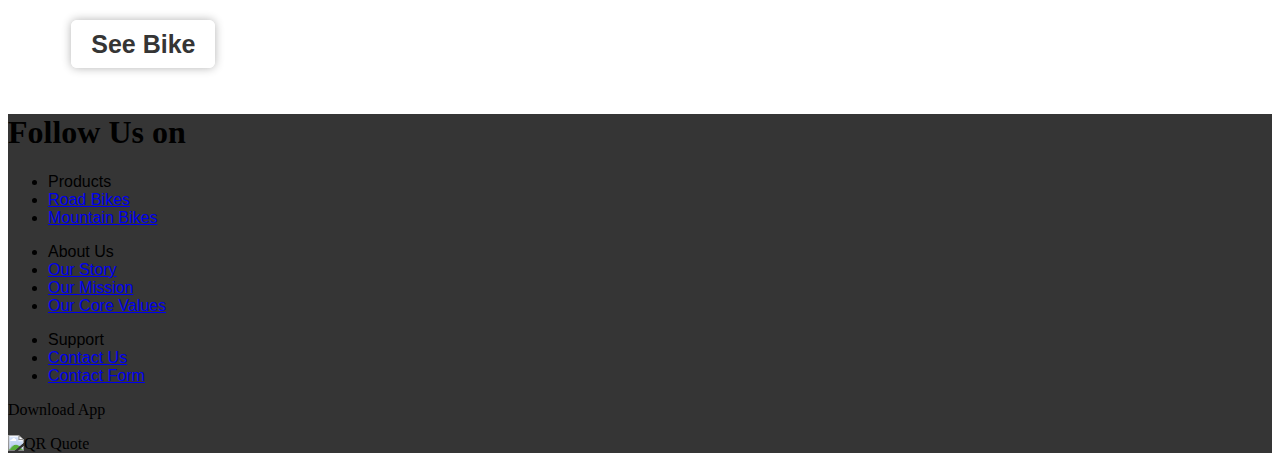
==== commit 5e543965: "Edited Content and added javascript" ====
--- a/index.html
+++ b/index.html
@@ -2,10 +2,12 @@
 <html>
     <head>
         <meta charset="UTF-8" >
-        <title>title</title>
-        <link rel="stylesheet" href="/main.css" type="text/css">
-        <link rel="stylesheet" href="/normalised.css" type="text/css">
+        <title>Home</title>
+        <link rel="stylesheet" href="main.css" type="text/css">
+        <link rel="stylesheet" href="normalised.css" type="text/css">
         <script src="https://kit.fontawesome.com/cc3cb1dbea.js" crossorigin="anonymous"></script>
+        <script src="main.js" defer ></script>
+
         <style>
             a,li{
                 font-family:Arial, Helvetica, sans-serif;
@@ -26,12 +28,31 @@
             }
 
             #content-3{
-                margin:0 0 20px ;
+                margin:0 0 50px ;
 
-                background-image:linear-gradient(rgba(0, 0, 0, 0.3),rgba(0, 0, 0, 0.3)), url(https://cdn.road.cc/sites/default/files/styles/main_width/public/2021-specialized-tarmac-sl7-head-tube.jpg);
+                background-image:linear-gradient(rgba(0, 0, 0, 0.4),rgba(0, 0, 0, 0.4)), url(https://cdn.road.cc/sites/default/files/styles/main_width/public/2021-specialized-tarmac-sl7-head-tube.jpg);
                 background-position: center ;
                 background-size: cover;
             }
+
+            #content-4 div p{
+                margin-bottom: 30px;
+            }
+
+            @media screen and (max-width: 1000px) {
+                #content-4{
+                    flex-wrap: wrap-reverse;
+                }
+
+                #content-4 div, #content-4 img{
+                    max-width: none;
+                    width: 100%;
+                    flex-basis: 100%;
+                    /* Ensure image takes the the 
+                    space of the container */
+                }
+            }
+
         </style>
     </head>
     <body>
@@ -40,9 +61,9 @@
         <nav class="main-header-menu">
             <ul class="ul-nostyle">
                 <li><a href="index.html">Home</a></li>
-                <li><a href="/products_road_bike.html">Products</a></li>
-                <li><a href="/contact_us.html">Contact Us</a></li>
-                <li><a href="/about_us.html">About Us</a></li>
+                <li><a href="products_road_bike.html">Products</a></li>
+                <li><a href="contact_us.html">Contact Us</a></li>
+                <li><a href="about_us.html">About Us</a></li>
             </ul>
         </nav>
 
@@ -62,9 +83,9 @@
             <nav class="main-header-nav">
                 <ul class="ul-nostyle">
                     <li><a href="index.html">Home</a></li>
-                    <li><a href="/products_road_bike.html">Products</a></li>
-                    <li><a href="/contact_us.html">Contact Us</a></li>
-                    <li><a href="/about_us.html">About Us</a></li>
+                    <li><a href="products_road_bike.html">Products</a></li>
+                    <li><a href="contact_us.html">Contact Us</a></li>
+                    <li><a href="about_us.html">About Us</a></li>
                 </ul>
             </nav>
             
@@ -90,19 +111,37 @@
             <h2>Black Friday Sales</h2>
             <p>
                 Don't missed out on our special Black Friday Sales<br>
-                on 24th November 2021!<br>
-            </p>   
-            <p>Save up to 60% on selected bikes!</p> 
+                on 24th November 2021!
+            </p><br>
+            <p style="color: rgb(241, 158, 41);">Save up to 60% on selected bikes!</p> 
             
-            <a href="#" class="main-body-content-type1-button"> Buy Bike</a>
+            <a href="products_road_bike.html" class="main-body-content-type1-button">Shop Now</a>
         </section>
         <!-- Content 3 Ends Here-->
 
+        <!-- Content 4 -->
+        <section class="main-body-content-type2" id="content-4">
+            
+            <div class="main-body-content-type2-text" >
+                <h2>Speedmax CFR Di2</h2>
+                <p>Sculpted in the wind tunnel, lightning fast on the road. 
+                    Balanced geometry, agile handling, tool-free cockpit adjustment.
+                    When speed counts, count on the Aeroad CF SLX.
+                </p>
+                <a href="product_item1_page.html" class="main-body-content-type1-button">See Bike</a>
+            </div>
+            
+            <img src="Photos/product_item1/full_2022_2921-1_speedmax-cfr-disc-di2_rd_P5.png" alt="Person Riding Trek Bike"
+            class="main-body-content-type2-image">
+            
+        </section>
+        <!-- Content 4 Ends Here -->
+
         <!-- Footer -->
-        <footer class="main-footer-container">
+        <footer class="main-footer-container" style="background-color:rgb(53, 53, 53);">
 
             <!--Social Media-->
-            <h2>Follow Us on</h2>
+            <h1>Follow Us on</h1>
             <div class="main-footer-sm">
                 <a href="https://www.facebook.com/">
                     <i class="fa-brands fa-facebook-f" style="color: white;"></i>
@@ -114,36 +153,37 @@
                     <i class="fa-brands fa-twitter" style="color: white;"></i>
                 </a>
             </div>
+            <!-- Social Media Ends Here -->
         
             <!--Site Map-->
             <div class="main-footer-sitemap">
+                
                 <ul class="ul-nostyle">
-                    <li>Bikes</li>
-                    <li><a href="#">Mountain</a></li>
-                    <li><a href="#">Road</a></li>
+                    <li>Products</li>
+                    <li><a href="products_road_bike.html">Road Bikes</a></li>
+                    <li><a href="products_road_bike.html">Mountain Bikes</a></li>
                 </ul>
-                <ul class="ul-nostyle">
-                    <li>Accessories</li>
-                    <li><a href="#">Mountain</a></li>
-                    <li><a href="#">Road</a></li>
-                </ul>
+
                 <ul class="ul-nostyle">
                     <li>About Us</li>
-                    <li><a href="#">Mountain</a></li>
+                    <li><a href="about_us.html">Our Story</a></li>
+                    <li><a href="about_us.html">Our Mission</a></li>
+                    <li><a href="about_us.html">Our Core Values</a></li>
                 </ul>
+
                 <ul class="ul-nostyle">
                     <li>Support</li>
-                    <li><a href="#">Contact information</a></li>
-                    <li><a href="#">Contact Form</a></li>
+                    <li><a href="contact_us.html">Contact Us</a></li>
+                    <li><a href="contact_us.html">Contact Form</a></li>
                 </ul>
+
                 <div>
                     <p class="main-footer-app">Download App</p>
-                    <img src="/Photos/qr_quote" alt="QR Quote">
-                    
+                    <img src="Photos/qr_quote" alt="QR Quote">
                 </div>
+
             </div>
         </footer>
-        
-        <script src="/main.js"></script>
+        <!-- Footer Ends Here -->
     </body>
 </html>--- a/normalised.css
+++ b/normalised.css
@@ -1,4 +1,4 @@
-/* Content type 1 */
+/* ---Content type--- 1 */
 .main-body-content-type1 {
     width: 100%;
     height: calc(100vh - 55px);
@@ -48,7 +48,7 @@
     background-color: rgb(241, 158, 41);
     color: #ffff;
     transform: translateY(-5px); /* Move up 5px */
-    transition: 0.2s ease-in-out
+    transition: 0.2s ease-in-out;
 }
 
 /* Tablet Version */
@@ -72,7 +72,7 @@
     }
 }
 
-/* Content type 2 */
+/* ---Content type 2--- */
 .main-body-content-type2{
     width: 90%;
     margin: 0 auto 55px; /* Leave some space at the corner*/
@@ -86,7 +86,7 @@
     color: rgb(0, 0, 0);
     font-size: 50px;
     text-align: left;
-    margin-bottom: 35px;
+    margin-bottom: 25px;
 }
 .main-body-content-type2 p{
     color: rgb(0, 0, 0);
@@ -116,9 +116,9 @@
         space of the container */
     }
 }
-/* Content type 2 Ends Here */
-
-/* Content type 3 */
+/* ---Content type 2 Ends Here--- */
+
+/* ---Content type--- 3 */
 .contactus-contact-type3-container{
     width: 90%;
     height: fit-content;
@@ -183,9 +183,9 @@
         /* Ensure 1 line only has 1 detail */
     }
 }
-/* Content type 3 Ends Here */
-
-/* Content type 4 */
+/* ---Content type 3 Ends Here--- */
+
+/* ---Content type 4--- */
 .contactus-body-content-type4-container{
     width: 100%;
     height: calc(100vh - 55px); /* Excluding the navigation height */
@@ -240,6 +240,8 @@
 }
 
 .input-group-textarea{
+    width: fit-content;
+    height: fit-content;
     flex:0 100% ;
     /* Ensure 1 line only has 1 input */
 }
@@ -254,9 +256,8 @@
     height: 40px;
     padding: 0 10px;
     
-
     background-color: rgb(255, 255, 255);
-    box-shadow: 0 2px 3px rgba(0,0,0,0.3);
+    box-shadow: 0 1px 3px rgba(0,0,0,0.3);
     border: none;
     border-radius: 5px;
     /* Input styling */
@@ -267,26 +268,33 @@
 
 .input-group-textarea textarea{
     width:100%;
-    height: 55px;
-    line-height: 55px; /* Ensure the placeholder is centered */
+    height: 65px;
     margin-top: 20px ;
     padding: 0 10px;
 
     background-color: rgb(255, 255, 255);
-    box-shadow: 0 2px 3px rgba(0,0,0,0.3);
+    box-shadow: 0 1px 3px rgba(0,0,0,0.3);
     border: none;
     border-radius: 5px;
+    /* Input styling */
 
     font-size: 15px;
     font-family: 'Assistant', sans-serif;
 }
 
+/* ---Form validation styling--- */
 .error input{
     border:2px solid rgb(255, 0, 0);
 }
 
+.error textarea{
+    border:2px solid rgb(255, 0, 0);
+}
+
 .error p{
     visibility: visible;
+    color: rgb(255, 0, 0);
+    font-size: 15px;
     /* Show error message */
 }
 
@@ -294,10 +302,15 @@
     border:2px solid rgb(0, 128, 0);
 }
 
+.success textarea{
+    border:2px solid rgb(0, 128, 0);
+}
+/* ---Form validation tyling Ends Here--- */
+
 #contact-us-form #submit{
     width: 100%;
     height: 40px;
-    margin-top: 25px;
+    margin-top: 20px;
     padding: 0 10px;
     flex-basis: 100%; /* Ensure button takes up the whole line */
 
@@ -311,6 +324,7 @@
     color: #ffff;
     font-weight: bold;
 }
+
 #contact-us-form #submit:hover{
     /* visual effect when hoverd */
     background-color: rgb(241, 158, 41);
@@ -321,26 +335,29 @@
     transition: 0.2s ease-in-out;
 }
 
+/* Tablet Version */
 @media screen and (max-width: 768px){
     .contactus-body-content-type4-container{
         justify-content: center;
+        /* Align form to the center */
     }
     .contact-us{
         max-width: 80%;
         margin-right: 0;
-    }
-}
-
+        /* Increase size of form */
+    }
+}
+
+/* Mobile Version */
 @media screen and (max-width: 576px){
     .input-group{
         flex-basis: 100%;
         /* Ensure 1 line has 1 input */
     }
 }   
-/* Type 4 Ends Here */
-
-
-/* Road Bike Products */
+/* ---Type 4 Ends Here--- */
+
+/* ---Type 5 Road Bike Products--- */
 .products-body-type5-container{
     width: 90%;
     padding-top: 55px;
@@ -415,6 +432,11 @@
     border-radius: 12px 12px 0 0;
 }
 
+.products-body-type5-item h2{
+    padding: 0 20px;
+    color: rgb(53, 53, 53);
+}
+
 .products-body-type5-item-color{
     width: 100%;
     height: 35px;
@@ -433,35 +455,34 @@
     border: 0.5px solid rgb(53, 53, 53);
     border-radius: 24px;
 }
-.products-body-type5-item h2{
-    padding: 0 20px;
-    color: rgb(53, 53, 53);
-}
 
 .products-body-type5-item p{
     padding: 0 20px;
-    margin: 10px 0;
+    margin-bottom: 20px;
 
     font-size: 20px;
     font-weight: bold;
     color: rgb(53, 53, 53);
 }
 
+/* Tablet Version */
 @media screen and (max-width: 768px){
     .products-body-type5-item{
         flex-basis: 48%;
         /* Ensure 1 line has 2 items */
     }   
 }
+
+/* Mobile Version */
 @media screen and (max-width: 576px){
     .products-body-type5-item{
         flex-basis: 100%;
         /* Ensure 1 line has 2 items */
     }   
 }
-/* Road Bike Products Stops Here */
-
-/* Item Page Starts Here */
+/* ---Type 5 Road Bike Products Stops Here--- */
+
+/* ---Type 6 Item Page Starts Here--- */
 .products-body-type6-container{
     height: calc(100vh - 55px); /* Excluding the navigation height */
     margin: 55px 0 100px;
@@ -531,6 +552,7 @@
     height: fit-content;
 
     display: flex;
+    flex-wrap: wrap;
     align-items: center;
 }
 
@@ -557,6 +579,11 @@
     /* Select option styling */
 }
 
+#product-body-type6-form-item p{
+    color: rgb(255, 0, 0);
+    margin-bottom: 10px;
+}
+
 #product-body-type6-form-item-button {
     width:100%;
     height: 40px;
@@ -584,8 +611,13 @@
     transition: 0.2s ease-in-out;
 }
 
-
-
+#product-body-type6-form-item h3{
+    margin-bottom: 10px;
+    font-size: 25px;
+    font-weight: bolder;
+}
+
+/* Tablet Version */
 @media screen and (max-width: 768px){
     .products-body-type6-container{
         flex-wrap: wrap;
@@ -604,8 +636,9 @@
     }
     
 }
-
-/* Reviews */
+/* ---Type 6 Item Page Starts Here--- */
+
+/* ---Type 7 Reviews--- */
 .main-body-content-type7-container{
     width: 85%;
     margin: 0 auto 100px;  /* Leave some space at conrer */
@@ -650,9 +683,9 @@
     margin: 10px 0;
     font-size: large;
 }
-
-
-/* technical Specifications */
+/* ---Type 7 Review Ends Here--- */
+
+/* ---Type 8 technical Specifications--- */
 .product-body-type8-container{
     width: 85%;
     margin: 0 auto;  /* Leave some space at conrer */
@@ -711,18 +744,17 @@
     font-weight: lighter;
 }
 
+/* Tablet Version */
 @media screen and (max-width: 768px){
     .product-body-type8-text ul{
         padding-left: 50px;
         flex-basis: 100%;
         /* Ensure the specs moves below */
     }
-
-}
-/* Technical Specifications Ends Here */
-
-/* FAQ Starts Here */
-/* Content type 9*/
+}
+/* ---Type 8 Technical Specifications Ends Here */
+
+/* ---Type 9 FAQ--- */
 .main-body-content-type9-scroll-container{
     width: 100%;
     height: fit-content;
@@ -754,6 +786,7 @@
     flex-direction: column;
     justify-content: center;
     align-items: center;
+    /* Align things to center */
 }
 .main-body-content-type9-container h2{
     margin-bottom: 10px;
@@ -786,12 +819,11 @@
     transition: 0.2s ease-in-out
     /* Visual effect when hovered */
 }
-
-/* Content 9 Ends Here */
-
-/* Content type 10 */
+/* ---Type 9 FAQ Ends Here */
+
+/* ---Type 10 FAQ--- */
 .main-body-content-type10-container{
-    width: 85%;
+    width: 90%;
     height: fit-content;
     margin: 0 auto 100px;  /* Leave some space at conrer */
 }
@@ -806,7 +838,7 @@
 }
 .main-body-content-type10-text h2{
     margin: 40px 0;
-    font-size: 45px;
+    font-size: 50px;
     text-align: center;
 }
 .main-body-content-type10-text img{
@@ -836,4 +868,4 @@
     margin-left: 15px;
     /* Accounts for the dots in unordered list
     which will appears outside of its container */
-}+}
